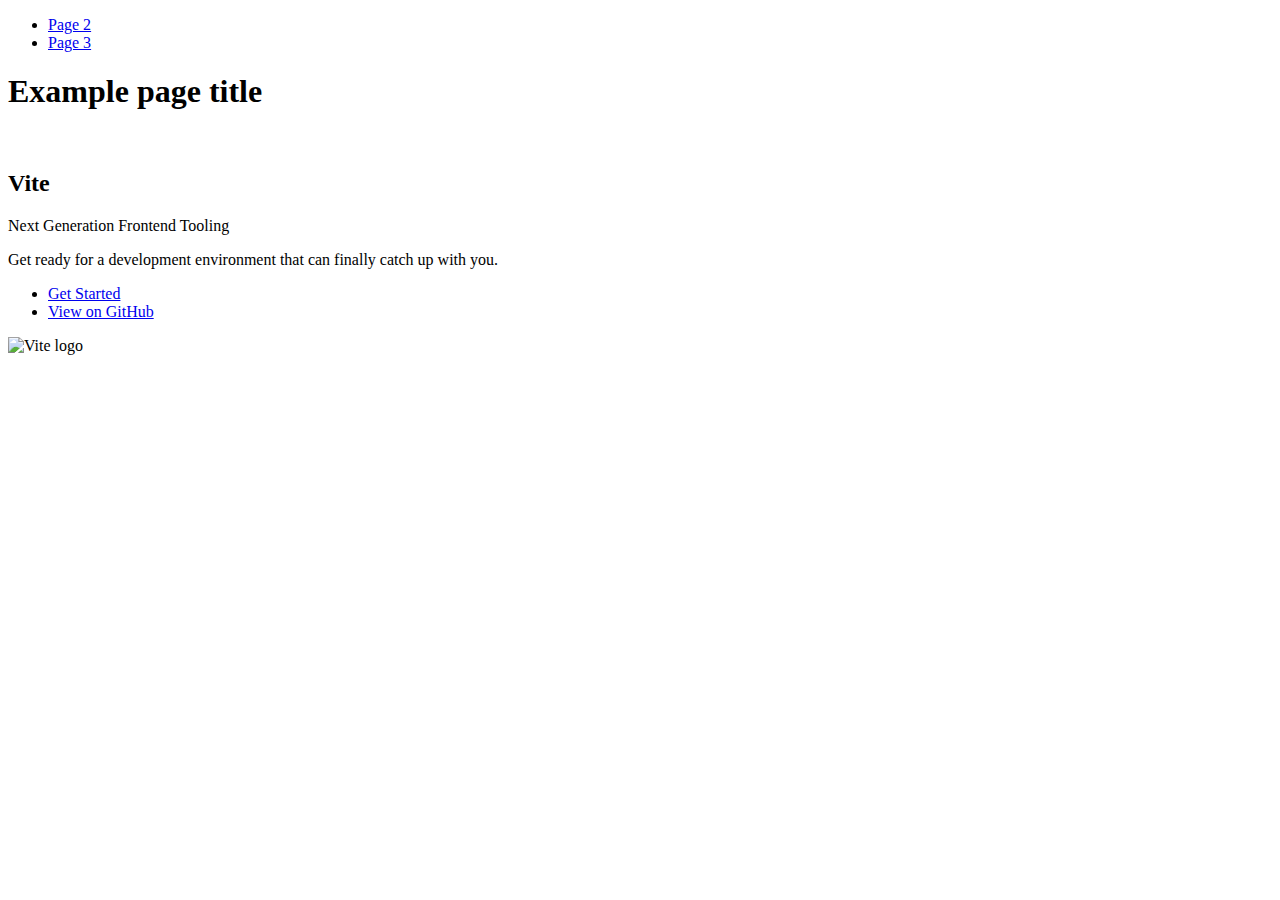
==== index.html @ 8072d943 "Deploying to gh-pages from @ PrysiazhnaIra/goit-js-hw-10@40cf434dd462d185864406eecddce8d5319ba6a5 🚀" ====
<!DOCTYPE html>
<html lang="en">
  <head>
    <meta charset="UTF-8" />
    <link rel="icon" type="image/svg+xml" href="/goit-js-hw-10/favicon.svg" />
    <meta name="viewport" content="width=device-width, initial-scale=1.0" />
    <title>Vanilla App Template</title>
    
    <script type="module" crossorigin src="/goit-js-hw-10/commonHelpers.js"></script>
    <link rel="stylesheet" href="/goit-js-hw-10/assets/index-10c40100.css">
  </head>
  <body>
    <header class="header">
  <nav class="nav">
    <ul class="nav-list">
      <li class="nav-item">
        <a href="./page-2.html" class="nav-link">Page 2</a>
      </li>

      <li class="nav-item">
        <a href="./page-3.html" class="nav-link">Page 3</a>
      </li>
    </ul>
  </nav>
</header>


    <section>
      <h1>Example page title</h1>
      <!-- Path to images as from index.html file -->
      <img src="/goit-js-hw-10/assets/javascript-8dac5379.svg" alt="" />
    </section>

    <!-- Loads the specified .html file -->
    <section class="vite-promo">
  <div class="container">
    <div class="wrapper">
      <h2 class="title">
        <span class="gradient">Vite</span>
      </h2>
      <p class="text">Next Generation Frontend Tooling</p>
      <p class="tagline">
        Get ready for a development environment that can finally catch up with
        you.
      </p>

      <ul class="actions">
        <li class="action">
          <a
            class="link"
            href="https://vitejs.dev/guide/"
            target="_blank"
            rel="noopener noreferrer"
            >Get Started</a
          >
        </li>
        <li class="action">
          <a
            class="link"
            href="https://github.com/vitejs/vite"
            target="_blank"
            rel="noopener noreferrer"
            >View on GitHub</a
          >
        </li>
      </ul>
    </div>

    <div class="thumb">
      <!-- Path to images as from index.html file -->
      <img
        class="pic"
        src="/goit-js-hw-10/assets/vite-logo-51249ca9.png"
        alt="Vite logo"
        width="640"
        height="640"
      />
    </div>
  </div>
</section>


    
  </body>
</html>
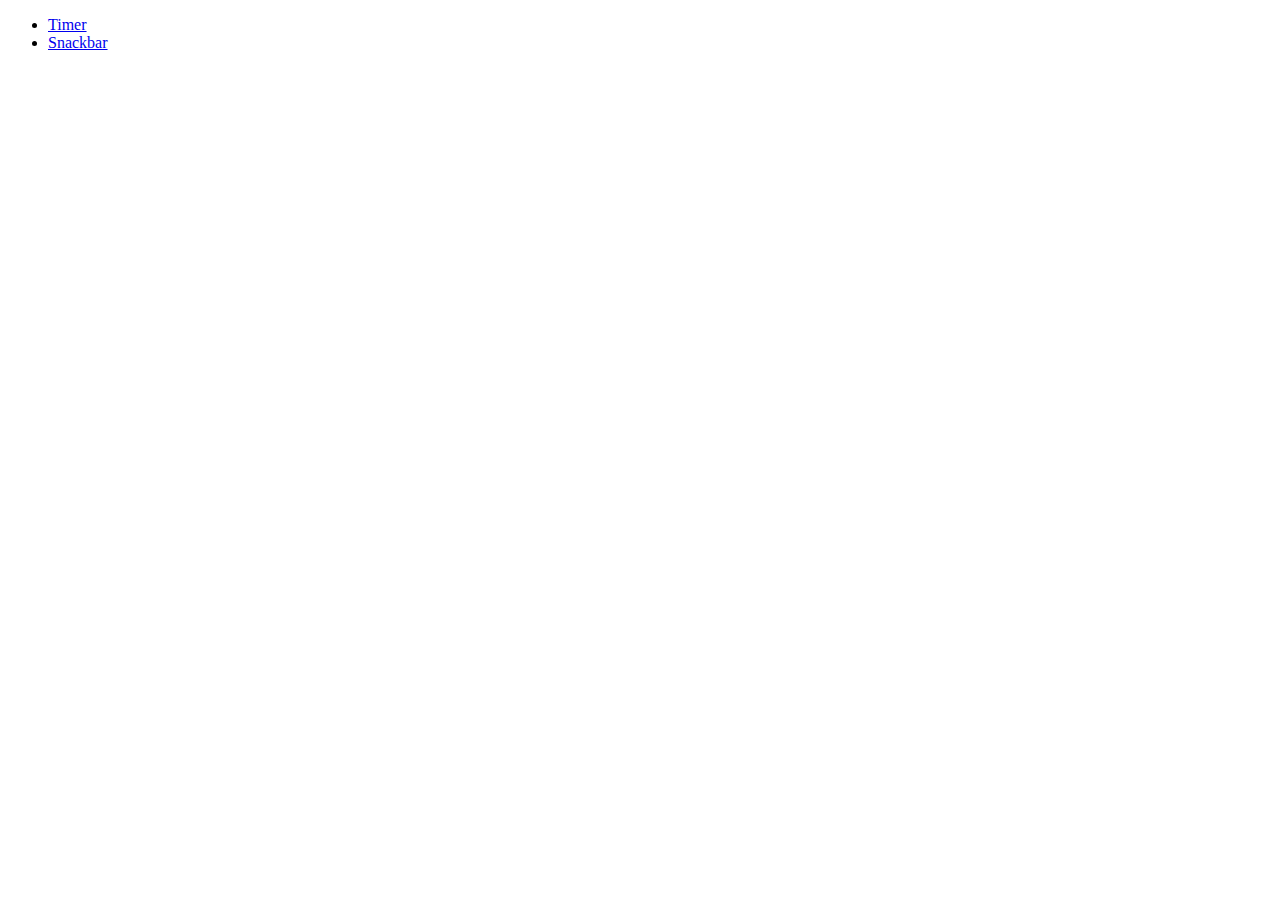
==== commit 649463f0: "Deploying to gh-pages from @ PrysiazhnaIra/goit-js-hw-10@1a3cf6aba63deed932da51d47714c04b86d59ed4 🚀" ====
--- a/index.html
+++ b/index.html
@@ -2,84 +2,20 @@
 <html lang="en">
   <head>
     <meta charset="UTF-8" />
-    <link rel="icon" type="image/svg+xml" href="/goit-js-hw-10/favicon.svg" />
+    <link rel="icon" type="image/svg+xml" href="/favicon.svg" />
     <meta name="viewport" content="width=device-width, initial-scale=1.0" />
-    <title>Vanilla App Template</title>
+    <title>goit-js-hw-10</title>
     
-    <script type="module" crossorigin src="/goit-js-hw-10/commonHelpers.js"></script>
-    <link rel="stylesheet" href="/goit-js-hw-10/assets/index-10c40100.css">
+    <link rel="stylesheet" href="/goit-js-hw-10/assets/styles-f8a50be2.css">
   </head>
   <body>
-    <header class="header">
-  <nav class="nav">
-    <ul class="nav-list">
-      <li class="nav-item">
-        <a href="./page-2.html" class="nav-link">Page 2</a>
-      </li>
-
-      <li class="nav-item">
-        <a href="./page-3.html" class="nav-link">Page 3</a>
-      </li>
-    </ul>
-  </nav>
-</header>
-
-
-    <section>
-      <h1>Example page title</h1>
-      <!-- Path to images as from index.html file -->
-      <img src="/goit-js-hw-10/assets/javascript-8dac5379.svg" alt="" />
-    </section>
-
-    <!-- Loads the specified .html file -->
-    <section class="vite-promo">
-  <div class="container">
-    <div class="wrapper">
-      <h2 class="title">
-        <span class="gradient">Vite</span>
-      </h2>
-      <p class="text">Next Generation Frontend Tooling</p>
-      <p class="tagline">
-        Get ready for a development environment that can finally catch up with
-        you.
-      </p>
-
-      <ul class="actions">
-        <li class="action">
-          <a
-            class="link"
-            href="https://vitejs.dev/guide/"
-            target="_blank"
-            rel="noopener noreferrer"
-            >Get Started</a
-          >
-        </li>
-        <li class="action">
-          <a
-            class="link"
-            href="https://github.com/vitejs/vite"
-            target="_blank"
-            rel="noopener noreferrer"
-            >View on GitHub</a
-          >
-        </li>
-      </ul>
-    </div>
-
-    <div class="thumb">
-      <!-- Path to images as from index.html file -->
-      <img
-        class="pic"
-        src="/goit-js-hw-10/assets/vite-logo-51249ca9.png"
-        alt="Vite logo"
-        width="640"
-        height="640"
-      />
-    </div>
-  </div>
-</section>
-
-
-    
+   <ul class="nav-list">
+    <li class="nav-item">
+      <a href="./1-timer.html" class="nav-link">Timer</a>
+    </li>
+    <li class="nav-item">
+      <a href="./2-snackbar.html" class="nav-link">Snackbar</a>
+    </li>
+   </ul>
   </body>
 </html>
